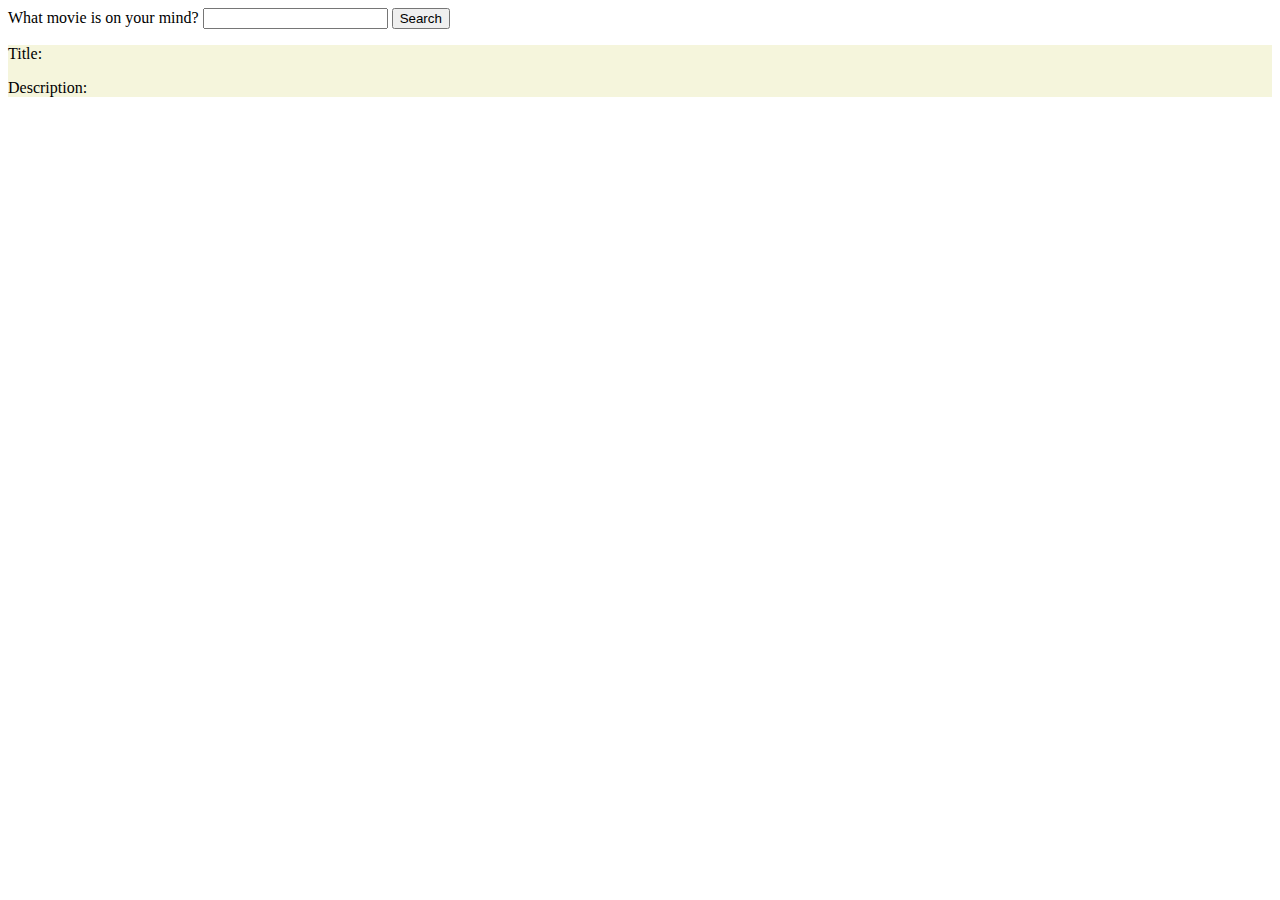
==== index.html @ 3ebb600f "initial commit with base work done" ====
<!DOCTYPE html>
<html lang="en">
<head>
    <meta charset="UTF-8">
    <meta http-equiv="X-UA-Compatible" content="IE=edge">
    <meta name="viewport" content="width=device-width, initial-scale=1.0">
    <script src="index.js"></script>
    <link rel="stylesheet" href="style.css">
    <title>MyIMDB v1</title>
</head>
<body>
    <div>
        What movie is on your mind?
        <input type="text" id="keyword">
        <button onclick="Search()">Search</button>
    </div>
    <div id="result">
        <p>Title:</p>
        <p>Description:</p>
    </div>
</body>
</html>
---- style.css ----
#result{
    border: black;
    background-color: beige;
}
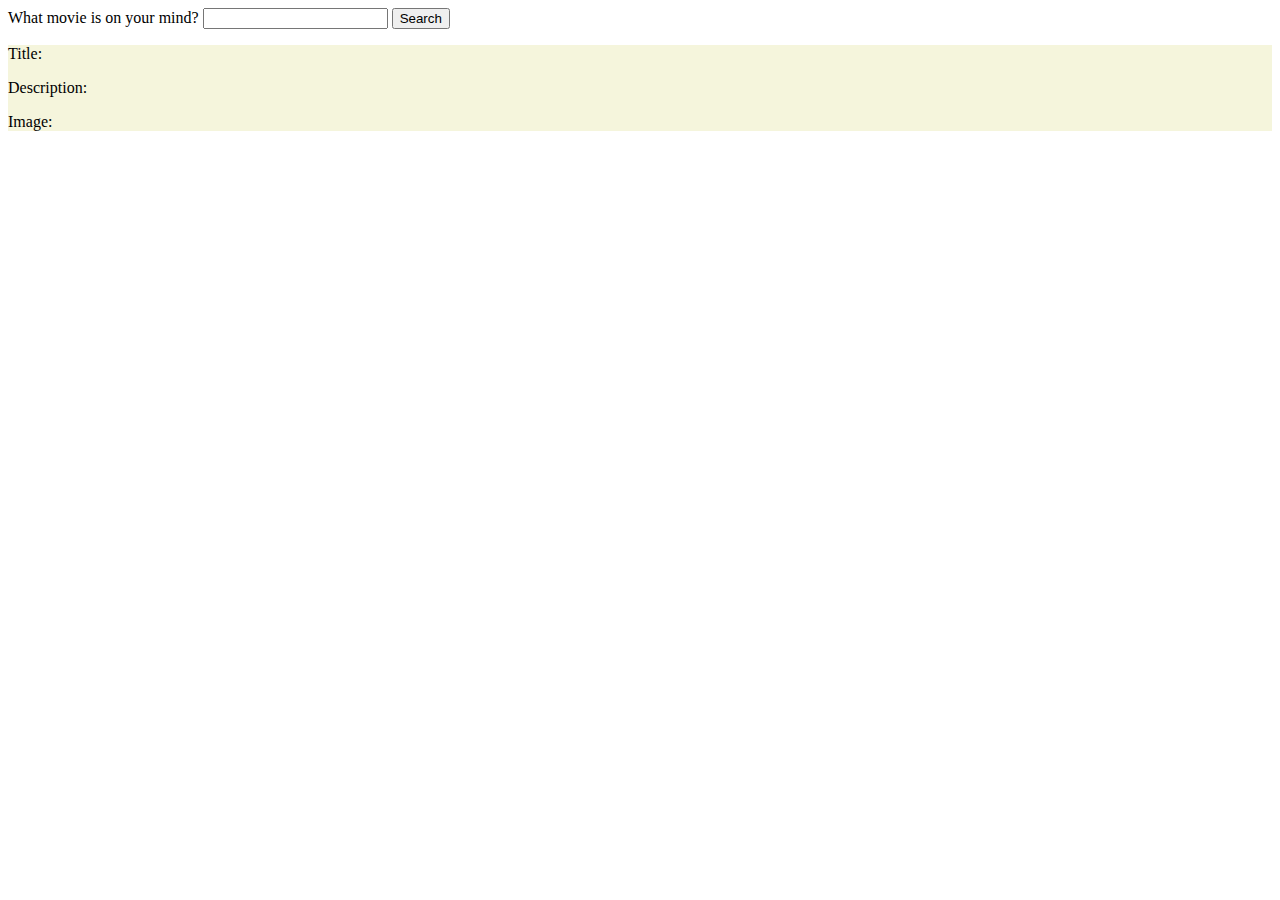
==== commit 03c26d2a: "i see you gathered before me" ====
--- a/index.html
+++ b/index.html
@@ -14,9 +14,12 @@
         <input type="text" id="keyword">
         <button onclick="Search()">Search</button>
     </div>
-    <div id="result">
-        <p>Title:</p>
-        <p>Description:</p>
+    <div id="wrapper">
+        <div id="result">
+            <p>Title:</p>
+            <p>Description:</p>
+            <p>Image: </p>
+        </div>
     </div>
 </body>
 </html>--- a/style.css
+++ b/style.css
@@ -1,4 +1,8 @@
 #result{
     border: black;
     background-color: beige;
+}
+img{
+    height:300px;
+    width:200px;
 }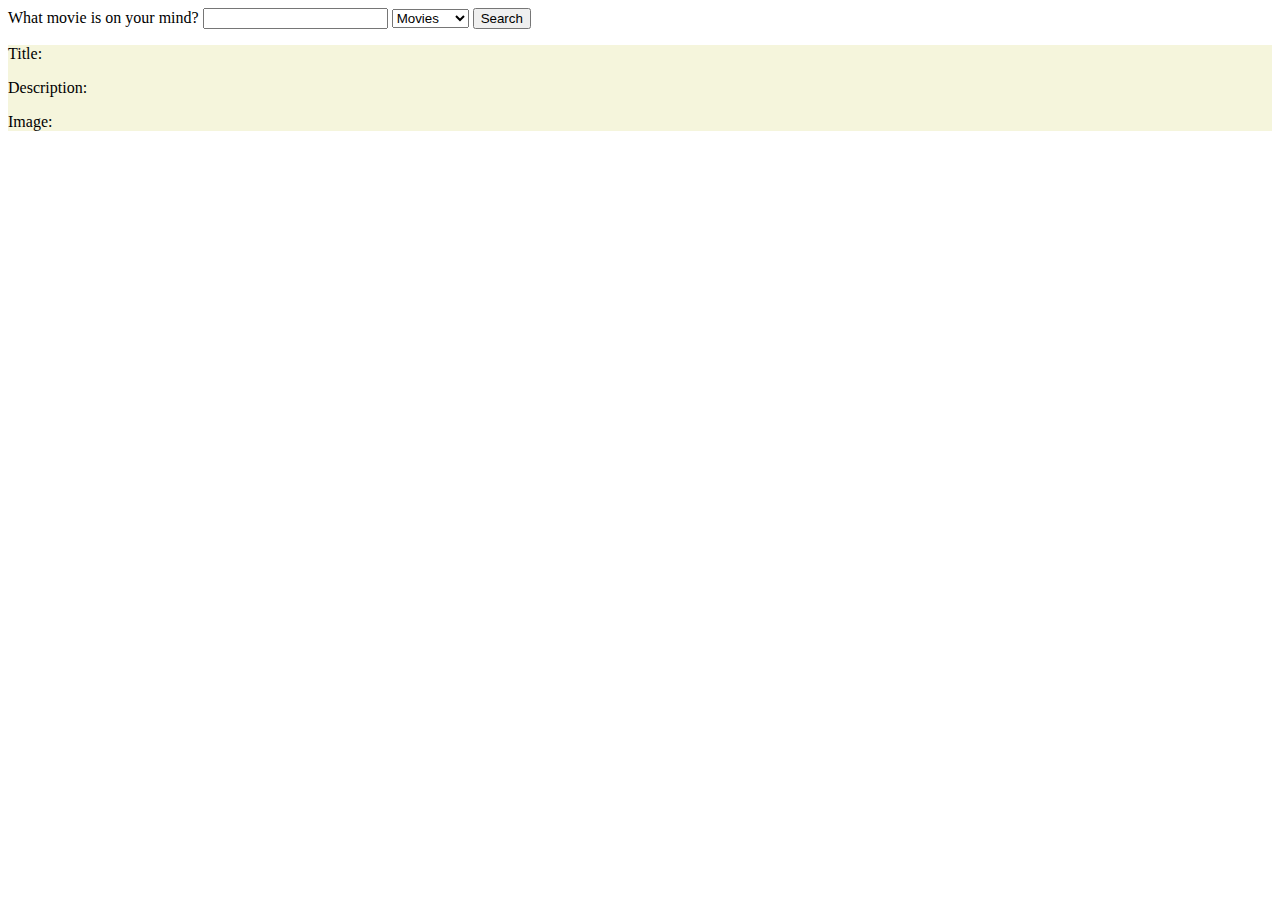
==== commit 62d263a7: "added a more thorough search" ====
--- a/index.html
+++ b/index.html
@@ -12,6 +12,11 @@
     <div>
         What movie is on your mind?
         <input type="text" id="keyword">
+        <select name="list" id="searchList">
+            <option value="movies">Movies</option>
+            <option value="series">Series</option>
+            <option value="episodes">Episodes</option>
+        </select>
         <button onclick="Search()">Search</button>
     </div>
     <div id="wrapper">
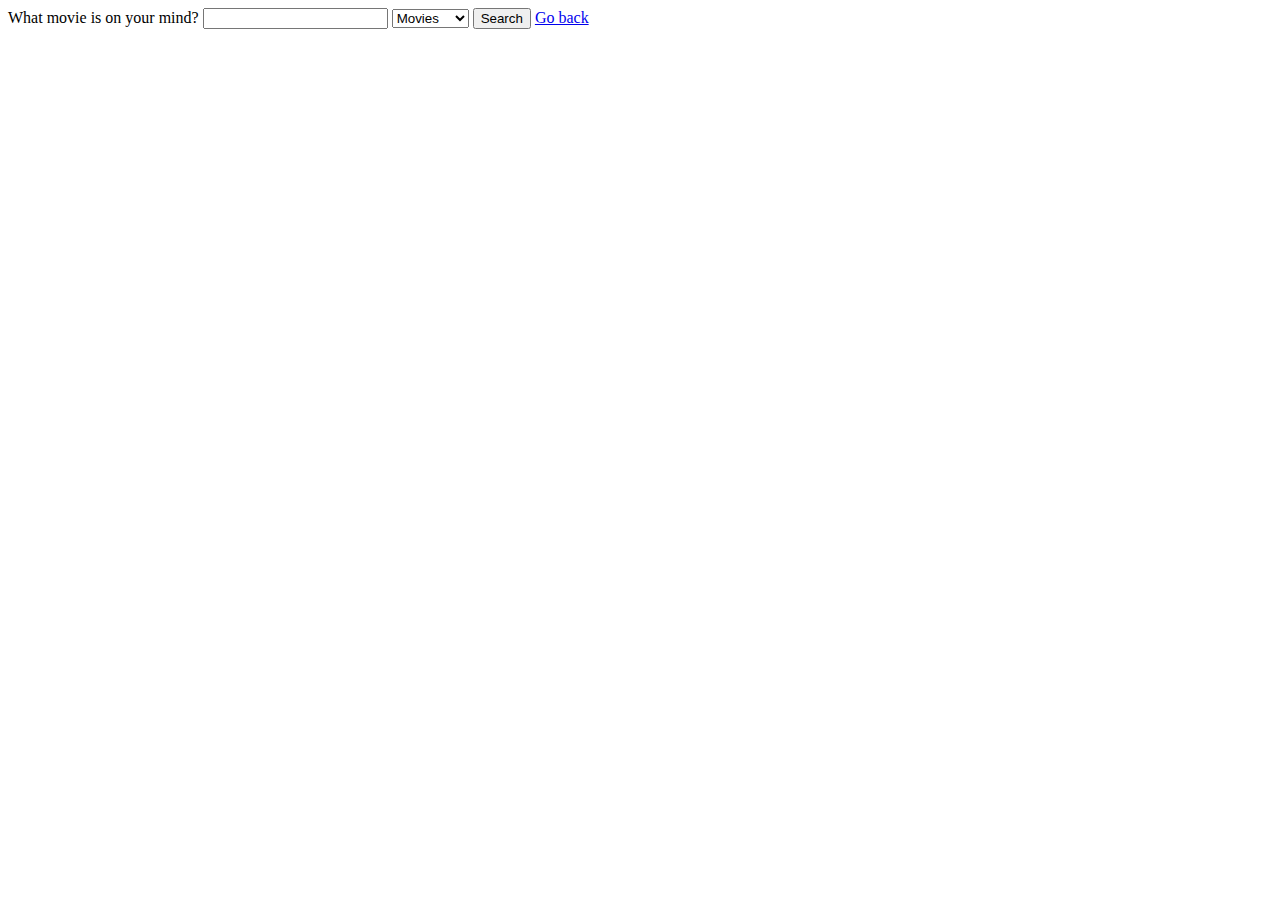
==== commit ee893d0e: "the landing page is now connected to the index" ====
--- a/index.html
+++ b/index.html
@@ -8,7 +8,7 @@
     <link rel="stylesheet" href="style.css">
     <title>MyIMDB v1</title>
 </head>
-<body>
+<body onload="OnloadSearch()">
     <div>
         What movie is on your mind?
         <input type="text" id="keyword">
@@ -18,6 +18,7 @@
             <option value="episodes">Episodes</option>
         </select>
         <button onclick="Search()">Search</button>
+        <a href="landing.html">Go back</a>
     </div>
     <div id="wrapper">
         <div id="result">
--- a/style.css
+++ b/style.css
@@ -5,4 +5,48 @@
 img{
     height:300px;
     width:200px;
+}
+
+#search
+{
+    margin:auto;
+}
+html
+{
+    height: 100%;
+    width: 100%;
+}
+#bodyLanding
+{
+    height: 100%;
+    width: 100%; 
+}
+#wrapperLanding
+{
+    height: 20%;
+    width: 50%;
+    margin:auto;
+}
+#paragraph{
+    font-size: 35px;
+    text-align: center;
+    margin-bottom: 10px;
+}
+#keywordLanding,#buttonLanding,#paragraphLanding
+{
+    margin: auto;
+    display: block;
+    margin-bottom: 10px;
+}
+#keywordLanding,#buttonLanding,#listLanding
+{
+    font-size: 20px;
+}
+#keywordLanding
+{
+    display: inline;
+}
+#inputarea
+{
+    text-align: center;
 }